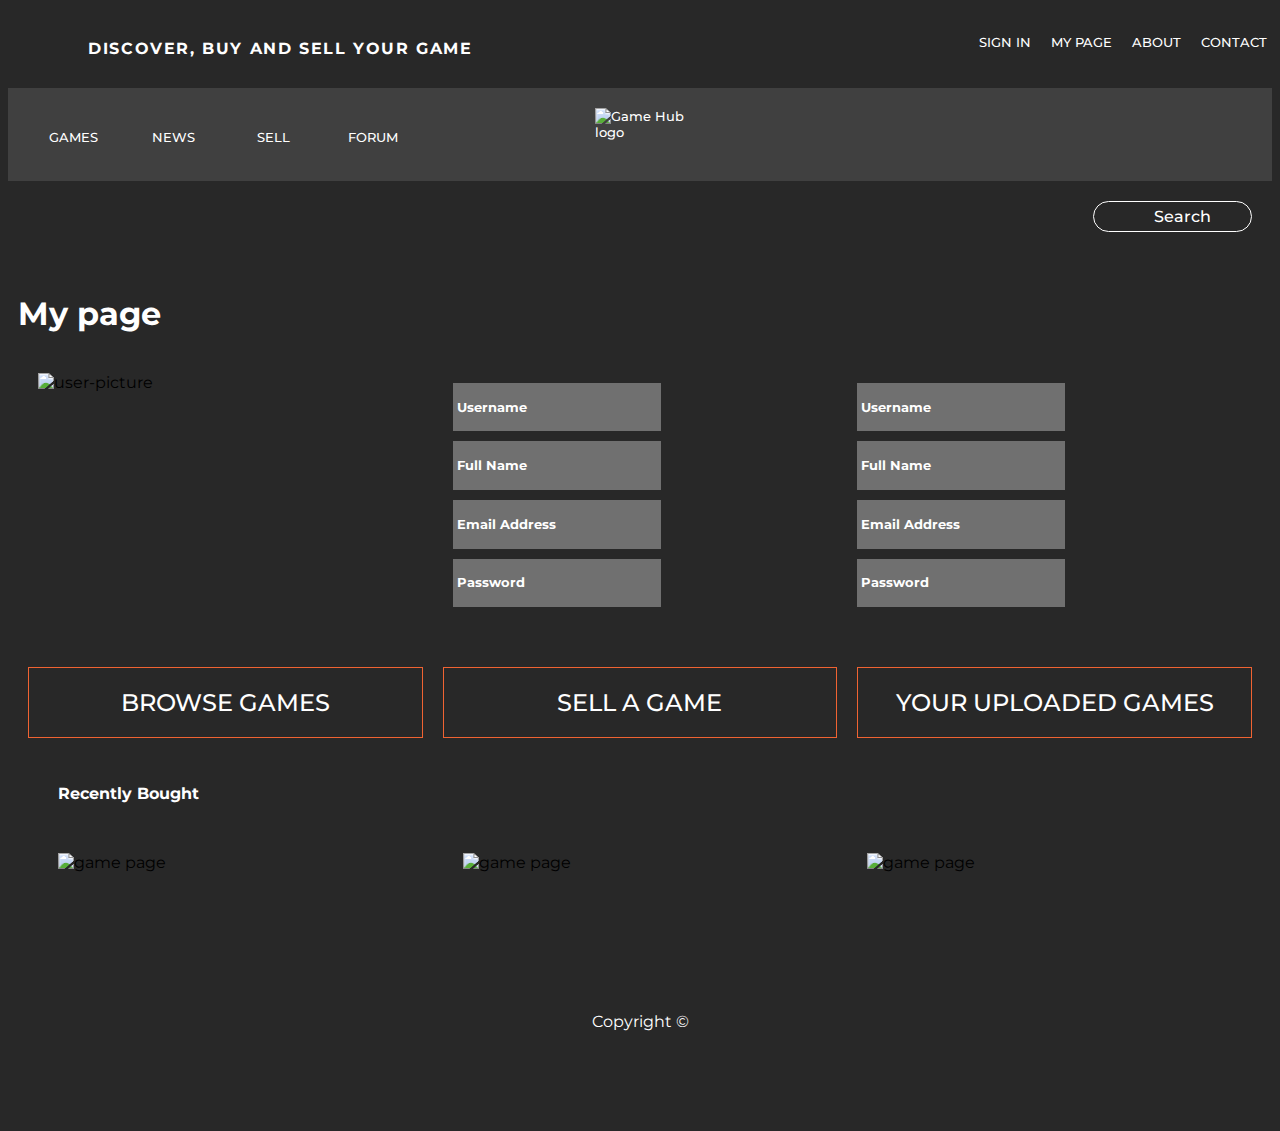
==== accountpage.html @ 7ea4a8e3 "main" ====
<!DOCTYPE html>
<html lang="en">
<head>
    <meta charset="UTF-8">
    <meta http-equiv="X-UA-Compatible" content="IE=edge">
    <meta name="viewport" content="width=device-width, initial-scale=1.0">
    <meta name="description" content="Account page log in Game Hub" />
    <script src="https://kit.fontawesome.com/3c108aec67.js" crossorigin="anonymous"></script>
    <link rel="stylesheet" href="../css/accountpage.css">
    <title>Game Hub | Account Page</title>
</head>
<body>
    <header>
        <section class="wrapper">
            <div class="container_textheader">
                <h1>Discover, buy and sell your game</h1>
             </div>
            <!-- Navigation -->
            <nav class="main-nav-2">
                <ul>
                    <li> <a href="signup.html">Sign in</a></li>
                    <li> <a href="accountpage.html">My page</a></li>
                    <li> <a href="#">About</a></li>
                    <li> <a href="contact.html">Contact</a></li>
                </ul>
            </nav>
        </section>
        
         <section class="menu">
            <label for="hamburger-menu"><i class="fas fa-bars"></i></label>
            <input type="checkbox" id="hamburger-menu">
            <nav class="main-nav-1">
            <ul>
                <li> <a href="games.html">Games</a></li>
                <li> <a href="#">News</a></li>
                <li> <a href="#">Sell</a></li>
                <li> <a href="#">Forum</a></li>
            </ul>
        </nav>
        <a href="index.html"><img class="logo" src="images/gamehub-logo.png" alt="Game Hub logo" class="logo"></a>


            <div class="icons">
                <i class="far fa-heart"></i>
                <a href="checkout.html"><i class="fas fa-shopping-bag"></i>  </a>       
           </div>
        </section>

        <div class="back">
            <a href="index.html" class="btn-back"><i class="fas fa-chevron-left"></i></a>
        </div>

        <div class="search">
            <a href="#" class="search-btn"><i class="far fa-search"></i>Search</a>
        </div>
            
            

        <!-- Top Container -->
        <h1>My page</h1>
        <section class="top-container">
        <div class="container-1">
                 <img src="images/AdobeStock_314958841_Preview.jpeg" alt="user-picture">
        </div>
            <div class="container-2">
                <div class="box">
                    <h3>Username</h3>
                </div>
                <div class="box">
                    <h3>Full Name</h3>
                </div>
                <div class="box">
                    <h3>Email Address</h3>
                </div>
                <div class="box">
                    <h3>Password</h3>
                </div>
            </div>
             <div class="container-3">
                <div class="box">
                    <h3>Username</h3>
                </div>
                <div class="box">
                     <h3>Full Name</h3>
                </div> 
                <div class="box">
                    <h3>Email Address</h3>
                </div>
                <div class="box">
                    <h3>Password</h3>
                </div>
            </div>
        </section>
    </div>

            <main> 
            <section class="btns">
                <div class="browse-games-btn">
                    <a href="games.html" class="user-btn">Browse Games</a>
                </div>
                <div class="browse-games-btn">
                    <a href="#" class="user-btn">Sell A Game</a>
                </div>
                <div class="browse-games-btn">
                    <a href="#" class="user-btn">Your Uploaded Games</a>
                </div>

            </section>
       

     <section class="recently-bought">
        <h3>Recently Bought</h3>
        <div class="recently-bought-box">
            <img src="images/Game-image-1.jpg" alt="game page">
            <img src="images/Game-image-3.jpg" alt="game page">
            <img src="images/Game-image-5.jpg" alt="game page">

        </div>
    </section>
    </main>

    <footer>
        Copyright &copy;
    </footer>
</body>
</html>
---- css/accountpage.css ----
@import url("https://fonts.googleapis.com/css2?family=Montserrat:wght@100&display=swap");

body {
  box-sizing: border-box;
  font-family: Montserrat;
  background-color: #282828;
}

li,
a {
  font-family: "Montserrat", sans-serif;
  font-weight: 500;
  font-size: 13px;
  color: #ffff;
  text-decoration: none;
}

h2 {
  color: #ffff;
  font-size: 1.3em;
  font-weight: 900;
  grid-column: -1/1;
  margin: 10px 10px 10px 10px;
}

.cta-big {
  color: white;
  text-transform: uppercase;
  background-color: #f06332;
  padding: 10px 60px;
  font-size: 1em;
  border-radius: 20px;
}

.cta-big:hover {
  color: #ffff;
  background-color: #404040;
}

.cta-small {
  text-transform: uppercase;
  font-size: 0.8em;
  padding: 10px 30px;
  margin: 5px;
  border-color: #ffff;
  border: 1px solid;
  text-align: center;
}

.cta-small-viewmore {
  text-transform: uppercase;
  font-size: 0.8em;
  padding: 10px 30px;
  margin: 5px;
  border-color: #ffff;
  border: 1px solid;
  text-align: center;
  float: right;
}

.cta-small:hover {
  color: #f06332;
}

/* Navigation */

.main-nav-1 ul {
  display: grid;
  grid-gap: 0px;
  padding: 5px 10px 10px 5px;
  list-style: none;
  grid-template-columns: repeat(4, 100px);
  justify-content: left;
}

.main-nav-1 a {
  display: block;
  text-align: center;
  text-transform: uppercase;
}

.main-nav-1 a:hover {
  color: #f06332;
}

.main-nav-2 ul {
  display: grid;
  grid-gap: 20px;
  padding: 10px 5px 10px 5px;
  list-style: none;
  grid-template-columns: repeat(4, auto);
}

.main-nav-2 a {
  display: block;
  text-align: center;
  text-transform: uppercase;
}

.main-nav-2 a:hover {
  color: #f06332;
}

.logo {
  cursor: pointer;
  max-width: 110px;
  grid-column: 2;
  padding: 0;
  margin: 0px 0px 0px 0px;
  align-items: center;
}

.icons {
  display: grid;
  grid-gap: 20px;
  padding: 10px;
  grid-template-columns: repeat(2, 20px);
}

#hamburger-menu {
  display: none;
}

.fa-bars {
  display: none;
}

.fa-heart {
  color: #f06332;
  font-size: 20px;
}

.fa-heart:hover {
  color: #ffff;
}

.fa-shopping-bag {
  color: #f06332;
  font-size: 20px;
}

.fa-shopping-bag:hover {
  color: #ffff;
}

.wrapper {
  display: grid;
  grid-gap: 20px;
}

.menu {
  display: grid;
  grid-gap: 10px;
  box-sizing: border-box;
  background: #404040;
  padding: 10px;
}

.container_textheader {
  grid-column: 1;
  grid-row: 1;
  justify-self: center;
  color: #b9b8b8;
  font-size: 0.5em;
  font-style: normal;
  font-weight: 200;
  width: auto;
  padding: 10px;
  letter-spacing: 0.2em;
  text-transform: uppercase;
  text-align: center;
}

.main-nav-2 {
  grid-column: 4;
  grid-row: 1;
  justify-self: end;
}

.main-nav-1 {
  grid-column: 1;
  align-items: center;
}

.icons {
  grid-column: 4;
  justify-self: center;
  align-items: center;
}

.search-btn {
  font-size: 1em;
  border: 1px solid;
  border-color: #ffff;
  border-radius: 50px;
  padding: 5px 40px;
  margin: 0px 20px 30px 0px;
}

.fa-chevron-left {
  font-size: 2em;
}

.fa-search {
  margin: 10px;
}

.back {
  display: grid;
  justify-content: left;
  padding: 10px;
}

.back :hover {
  color: #f06332;
}

.search {
  display: grid;
  justify-content: right;
}

.back-search :hover {
  color: #f06332;
}

/* CONTAINER */
.top-container {
  display: grid;
  grid-gap: 20px;
  grid-template-columns: repeat(3, 1fr);
  margin: 30px;
}

.container-1 img {
  width: 400px;
}

h1 {
  color: #ffff;
  font-size: 2em;
  padding: 10px;
  display: flex;
  justify-content: left;
}

.box {
  color: #ffff;
  background-color: #707070;
  width: 400px;
  padding: 4px;
  margin: 10px;
}

.box p {
  font-size: 1em;
}

/* BUTTONS CONTAINER*/
.btns {
  display: grid;
  grid-gap: 20px;
  grid-template-columns: repeat(3, 1fr);
  padding: 20px;
}

.browse-games-btn {
  color: #ffff;
  border: 1px solid;
  border-color: #f06332;
  padding: 20px;
  text-align: center;
}

.browse-games-btn a {
  font-size: 1.5em;
  text-transform: uppercase;
}

/* RECENTLY BOUGHT */
.recently-bought-box {
  display: grid;
  grid-gap: 50px;
  grid-template-columns: repeat(3, 1fr);
  padding: 30px;
  margin: 20px;
}

.recently-bought img {
  width: 100%;
}

.recently-bought h3 {
  color: #ffff;
  text-align: left;
  font-size: 1em;
  padding: 10px 0px 0px 50px;
}

/* footer */
footer {
  color: #ffff;
  display: flex;
  justify-content: center;
  padding: 90px;
  margin: 10px;
}

@media (max-width: 1300px) {
  .top-container {
    grid-gap: 10px;
  }

  .container-1 img {
    width: 300px;
  }

  .box {
    width: 200px;
  }

  h3 {
    font-size: 0.8em;
  }
}

@media (max-width: 800px) {
  /*  NAVIGATION */

  .main-nav-2 a {
    font-size: 10px;
  }

  .main-nav-1 {
    display: none;
  }

  #hamburger-menu:checked ~ .main-nav-1 {
    display: block;
  }

  .main-nav-1 ul {
    display: flex;
    flex-direction: column;
  }

  .main-nav-1 li {
    padding: 10px;
  }

  .fa-bars {
    display: block;
    font-size: 35px;
    color: #f06332;
    grid-column: 1;
    padding: 20px 10px;
  }

  .logo {
    grid-column: 3;
  }

  /* TOP CONTAINER */

  .top-container {
    grid-template-columns: 1fr;
    justify-items: center;
  }

  h3 {
    font-size: 0.8em;
  }

  .container-1 img {
    width: 400px;
  }

  .box {
    width: 300px;
  }

  .btns {
    grid-template-columns: repeat(3, 120px);
  }

  .browse-games-btn a {
    font-size: 1em;
  }

  .recently-bought-box {
    grid-template-columns: 1fr;
  }
}

@media (max-width: 420px) {
  .main-nav-2 a {
    font-size: 0.4em;
  }

  .main-nav-1 {
    display: none;
  }

  #hamburger-menu:checked ~ .main-nav-1 {
    display: block;
  }

  .main-nav-1 ul {
    display: flex;
    flex-direction: column;
  }

  .main-nav-1 li {
    padding: 5px;
  }

  .fa-bars {
    display: block;
    font-size: 35px;
    color: #f06332;
    grid-column: 1;
    padding: 20px 10px;
  }

  .logo {
    grid-column: 3;
  }

  .container_textheader {
    font-size: 0.3em;
  }

  .container-1 img {
    width: 200px;
  }

  .box {
    width: 200px;
  }

  .btns {
    grid-template-columns: repeat(3, 80px);
  }

  .browse-games-btn a {
    font-size: 0.6em;
  }
}
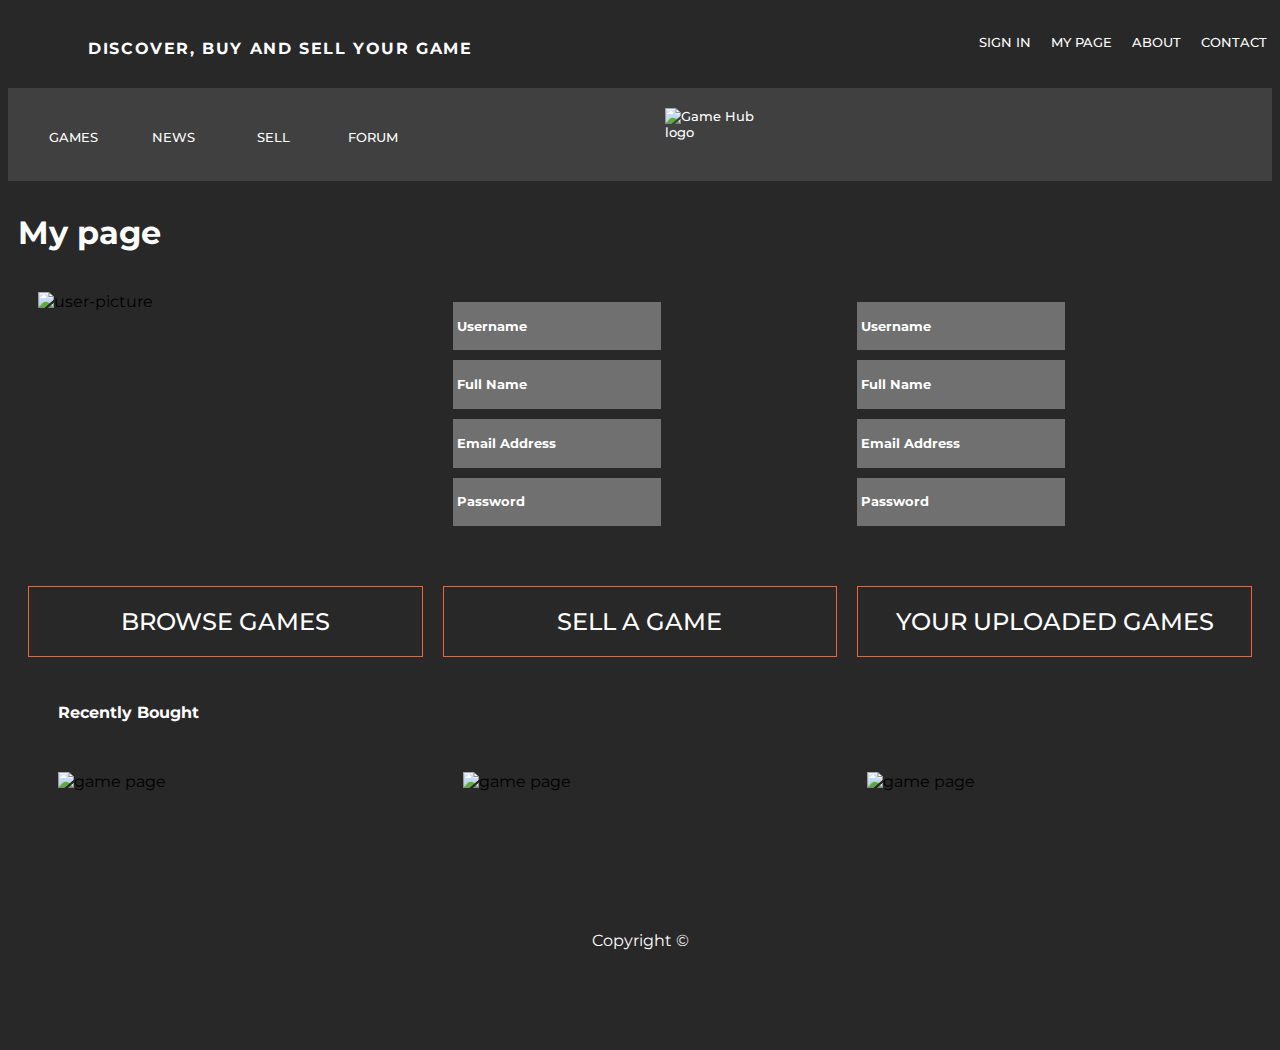
==== commit e7bc7c68: "update" ====
--- a/accountpage.html
+++ b/accountpage.html
@@ -6,8 +6,20 @@
     <meta name="viewport" content="width=device-width, initial-scale=1.0">
     <meta name="description" content="Account page log in Game Hub" />
     <script src="https://kit.fontawesome.com/3c108aec67.js" crossorigin="anonymous"></script>
+    <script src="https://kit.fontawesome.com/abd815ad73.js" crossorigin="anonymous"></script>
     <link rel="stylesheet" href="../css/accountpage.css">
     <title>Game Hub | Account Page</title>
+    <!-- Hotjar Tracking Code for my site -->
+<script>
+    (function(h,o,t,j,a,r){
+        h.hj=h.hj||function(){(h.hj.q=h.hj.q||[]).push(arguments)};
+        h._hjSettings={hjid:3162559,hjsv:6};
+        a=o.getElementsByTagName('head')[0];
+        r=o.createElement('script');r.async=1;
+        r.src=t+h._hjSettings.hjid+j+h._hjSettings.hjsv;
+        a.appendChild(r);
+    })(window,document,'https://static.hotjar.com/c/hotjar-','.js?sv=');
+</script>
 </head>
 <body>
     <header>
@@ -39,20 +51,40 @@
         </nav>
         <a href="index.html"><img class="logo" src="images/gamehub-logo.png" alt="Game Hub logo" class="logo"></a>
 
+        <section class="back-search">
+            <a href="#" class="search"><i class="far fa-search"></i>"Gamename 2"</a>
+            <i class="far fa-search res_search"></i>
+        </section>
 
             <div class="icons">
                 <i class="far fa-heart"></i>
-                <a href="checkout.html"><i class="fas fa-shopping-bag"></i>  </a>       
+                <i class="fas fa-shopping-bag addtocart"></i>  
            </div>
         </section>
+    </header>
+        <!-- cart -->
+        <div class="cart">
+            <h2 class="cart-title">Your Cart</h2>
+       
+       <!-- cart - content -->
+       <div class="cart-content">
+       </div>
 
-        <div class="back">
-            <a href="index.html" class="btn-back"><i class="fas fa-chevron-left"></i></a>
-        </div>
+       <!--Total -->
+       <div class="total">
+            <div class="total-title">Total</div>
+            <div class="total-price">0kr</div>
+       </div>
+       <!--Buy button-->
+       <button type="button" class="btn-buy">Buy Now</button>
+       <!-- Cart Close-->
+       <i class="fa-light fa-circle-xmark close-cart"></i>
+    
 
-        <div class="search">
-            <a href="#" class="search-btn"><i class="far fa-search"></i>Search</a>
-        </div>
+</div>
+
+    <!--link to Js-->
+    <script src="js/gamesaddtocart.js"></script>
             
             
 
--- a/css/accountpage.css
+++ b/css/accountpage.css
@@ -216,12 +216,145 @@
 }
 
 .search {
+  font-size: 0.9em;
+  border: 0.5px solid;
+  border-color: rgb(181, 181, 181);
+  border-radius: 0px;
+  padding: 5px 70px;
+  margin: 20px;  
+}
+
+.search:hover{
+  background-color: #ffff;
+  opacity: 80%;
+}
+
+.fa-search {
+  margin: 10px;
+}
+
+.back-search {
   display: grid;
   justify-content: right;
 }
 
 .back-search :hover {
-  color: #f06332;
+  color: #282828;
+}
+
+.res_search {
+  display: none;
+}
+
+/* Cart */
+.cart {
+  position: fixed;
+  top: 0;
+  right: -100%;
+  width: 360px;
+  min-height: 100vh;
+  padding: 20px;
+  background-color: #F78E3B;
+  box-shadow: -2px 0 4px hsl(0, 4%, 15% / 10%);
+  border: 1px solid;
+  border-color: #F78E3B;
+  transition: 0.3s;
+}
+
+.cart.active {
+  right: 0;
+}
+
+.cart-title {
+text-align: center;
+font-size: 1.5rem;
+font-weight: 600;
+margin-top: 2rem;
+color: #000000;
+}
+
+.cart-box {
+  display: grid;
+  grid-template-columns: 32% 50% 18%;
+  align-items: center;
+  gap: 1rem;
+  margin-top: 1rem; 
+}
+
+.cart-img {
+  width: 100px;
+  height: 100px;
+  object-fit: contain;
+  padding: 10px;
+}
+
+.detail-box {
+  display: grid;
+  row-gap: 0.5rem;
+}
+
+.cart-production-title {
+  font-size: 1rem;
+  text-transform: uppercase;
+}
+
+.cart-price {
+  font-weight: 500;
+}
+
+.cart-quantity {
+  border: 1px solid #282828;
+  outline-color: #282828;
+  width: 2.4rem;
+  text-align: center;
+  font-size: 1rem;
+}
+
+.total {
+  display: flex;
+  justify-content: flex-end;
+  margin-top: 1.5rem;
+  border-top: 1px solid #282828;
+}
+
+.total-title {
+  font-size: 1rem;
+  font-weight: 600;
+}
+
+.total-price {
+  margin-left: 0.5rem;
+}
+
+.btn-buy {
+  display: flex;
+  margin: 1.5rem auto 0 auto;
+  padding: 12px 20px;
+  border: none;
+  background: #404040;
+  color: #ffff;
+  font-size: 1rem;
+  font-weight: 500;
+  cursor: pointer;
+}
+
+.btn-buy:hover {
+
+  background: #b9b8b8;
+}
+
+.cart-remove {
+  color: #000000;
+  font-size:1rem;
+}
+
+.close-cart {
+  position: absolute;
+  top: 1rem;
+  right: 0.8rem;
+  font-size: 1rem;
+  color: #000000;
+  cursor: pointer;
 }
 
 /* CONTAINER */
@@ -322,6 +455,22 @@
   h3 {
     font-size: 0.8em;
   }
+}
+
+@media (max-width: 1300px) {
+.search {
+  display: none;
+}
+.res_search{
+  display: flex;
+  color: #f06332;
+  font-size: 1em;
+  padding: 20px 0px;
+}
+
+.logo {
+  padding: 0px 150px;
+}
 }
 
 @media (max-width: 800px) {
@@ -401,6 +550,10 @@
     display: none;
   }
 
+  .cart{
+    right: -120%;
+   }
+
   #hamburger-menu:checked ~ .main-nav-1 {
     display: block;
   }
